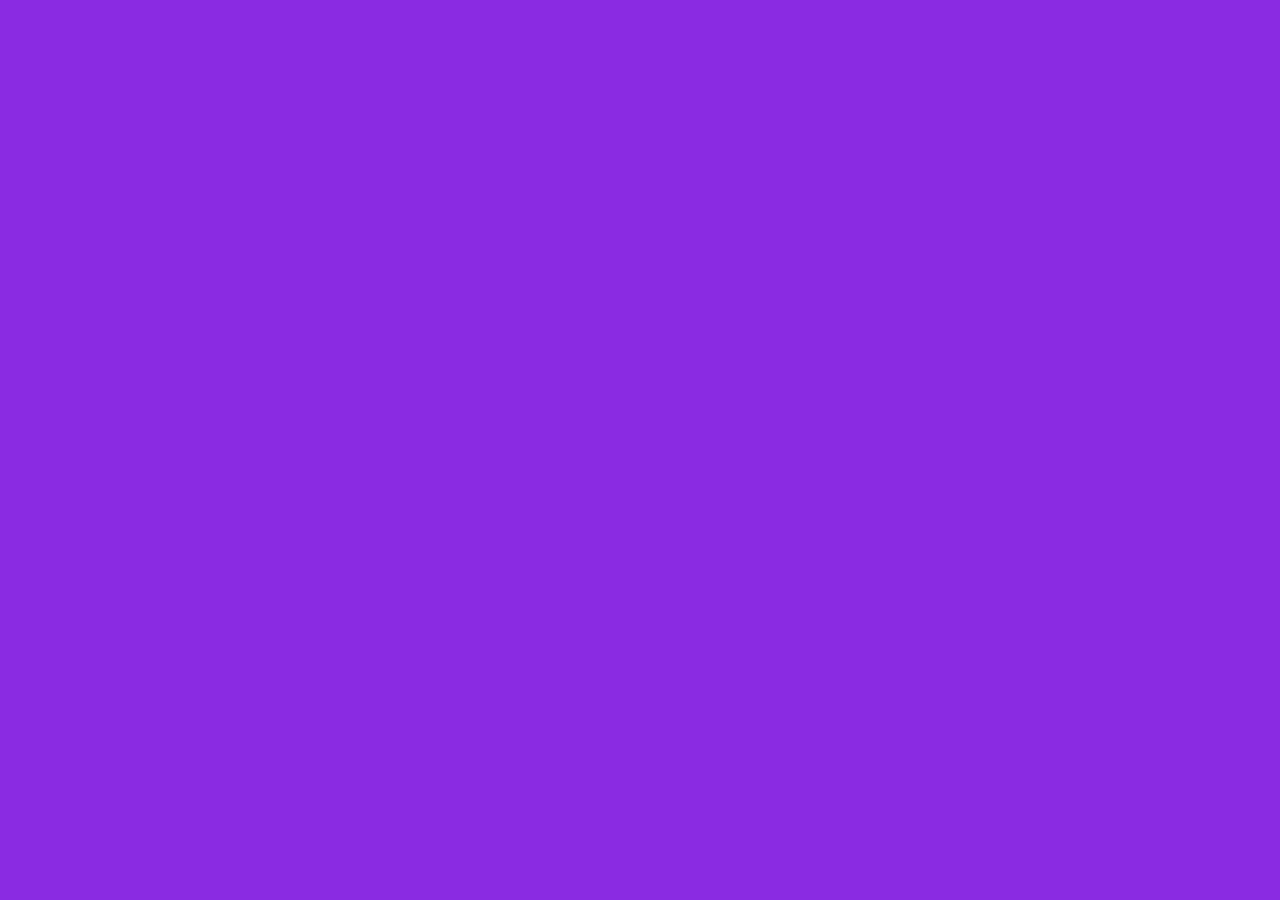
==== 4_Hidden_Search_Widget/index.html @ 7727495f "Hidden Seracj Project Start folder and files" ====
<!DOCTYPE html>
<html lang="en">
  <head>
    <meta charset="UTF-8" />
    <meta http-equiv="X-UA-Compatible" content="IE=edge" />
    <meta name="viewport" content="width=device-width, initial-scale=1.0" />
    <link href="style.css" rel="stylesheet" type="text/css" />
    <title>Hidden Serach Widget</title>
  </head>
  <body>

    <script src="script.js"></script>
  </body>
</html>
---- 4_Hidden_Search_Widget/style.css ----
* {
  margin: 0;
  padding: 0;
  box-sizing: border-box;
}

html {
  font-size: 62.5%;
}

body {
  margin: 0 auto;
  background-color: blueviolet;
  max-height: 120rem;
}
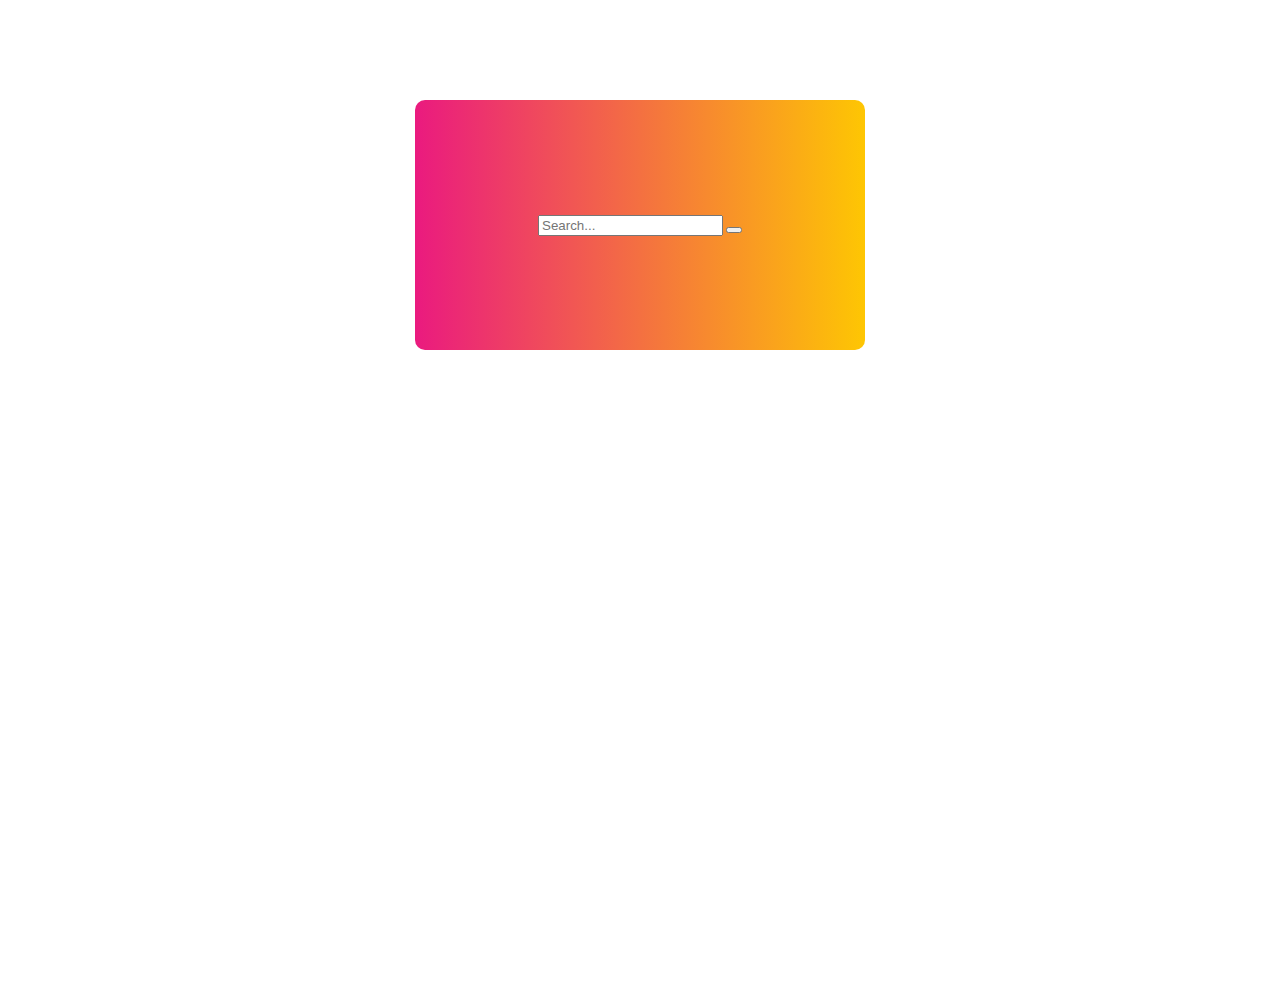
==== commit da8cf59e: "style body, box" ====
--- a/4_Hidden_Search_Widget/index.html
+++ b/4_Hidden_Search_Widget/index.html
@@ -5,9 +5,29 @@
     <meta http-equiv="X-UA-Compatible" content="IE=edge" />
     <meta name="viewport" content="width=device-width, initial-scale=1.0" />
     <link href="style.css" rel="stylesheet" type="text/css" />
+    <link
+      rel="stylesheet"
+      href="https://cdnjs.cloudflare.com/ajax/libs/font-awesome/5.14.0/css/all.min.css"
+      integrity="sha512-1PKOgIY59xJ8Co8+NE6FZ+LOAZKjy+KY8iq0G4B3CyeY6wYHN3yt9PW0XpSriVlkMXe40PTKnXrLnZ9+fkDaog=="
+      crossorigin="anonymous"
+    />
+    <link rel="preconnect" href="https://fonts.googleapis.com" />
+    <link rel="preconnect" href="https://fonts.gstatic.com" crossorigin />
+    <link
+      href="https://fonts.googleapis.com/css2?family=Inter:wght@400;700&display=swap"
+      rel="stylesheet"
+    />
     <title>Hidden Serach Widget</title>
   </head>
   <body>
+    <div class="search-box">
+      <div class="search">
+        <input type="text" class="input" placeholder="Search..." />
+        <button class="btn">
+          <i class="fas fa-search"></i>
+        </button>
+      </div>
+    </div>
 
     <script src="script.js"></script>
   </body>
--- a/4_Hidden_Search_Widget/style.css
+++ b/4_Hidden_Search_Widget/style.css
@@ -1,6 +1,22 @@
+:root {
+  --shadow: 5px 7px 2px #04000d;
+  --border-radius: 0.5rem;
+  /* form violete to pink */
+  --background-color: linear-gradient(to top right, rgb(175, 135, 206) #ea1a7f);
+  --color: linear-gradient(to top right, #af87ce rgb(234, 26, 127));
+  --button-background1: #fec603;
+  --button-background2: #ea1a7f;
+  --button-background3: #16d6fa;
+  --color1: rgb(175, 135, 206);
+  --color2: #ea1a7f;
+  --color3: #fec603;
+  --color4: #a8f387;
+  --color5: #16d6fa;
+}
+
 * {
-  margin: 0;
-  padding: 0;
+  margin: 0 auto;
+  padding: 0 auto;
   box-sizing: border-box;
 }
 
@@ -9,7 +25,21 @@
 }
 
 body {
-  margin: 0 auto;
-  background-color: blueviolet;
-  max-height: 120rem;
+  max-width: 120rem;
+  height: 100vh;
+  font-family: "Inter", sans-serif;
+  overflow: hidden;
 }
+
+.search-box {
+  width: 45rem;
+  height: 25rem;
+  margin-top: 10rem;
+  border-radius: 1rem;
+
+  display: flex;
+  justify-content: center;
+  align-items: center;
+
+  background-image: linear-gradient(90deg, var(--color2), var(--color3));
+}
